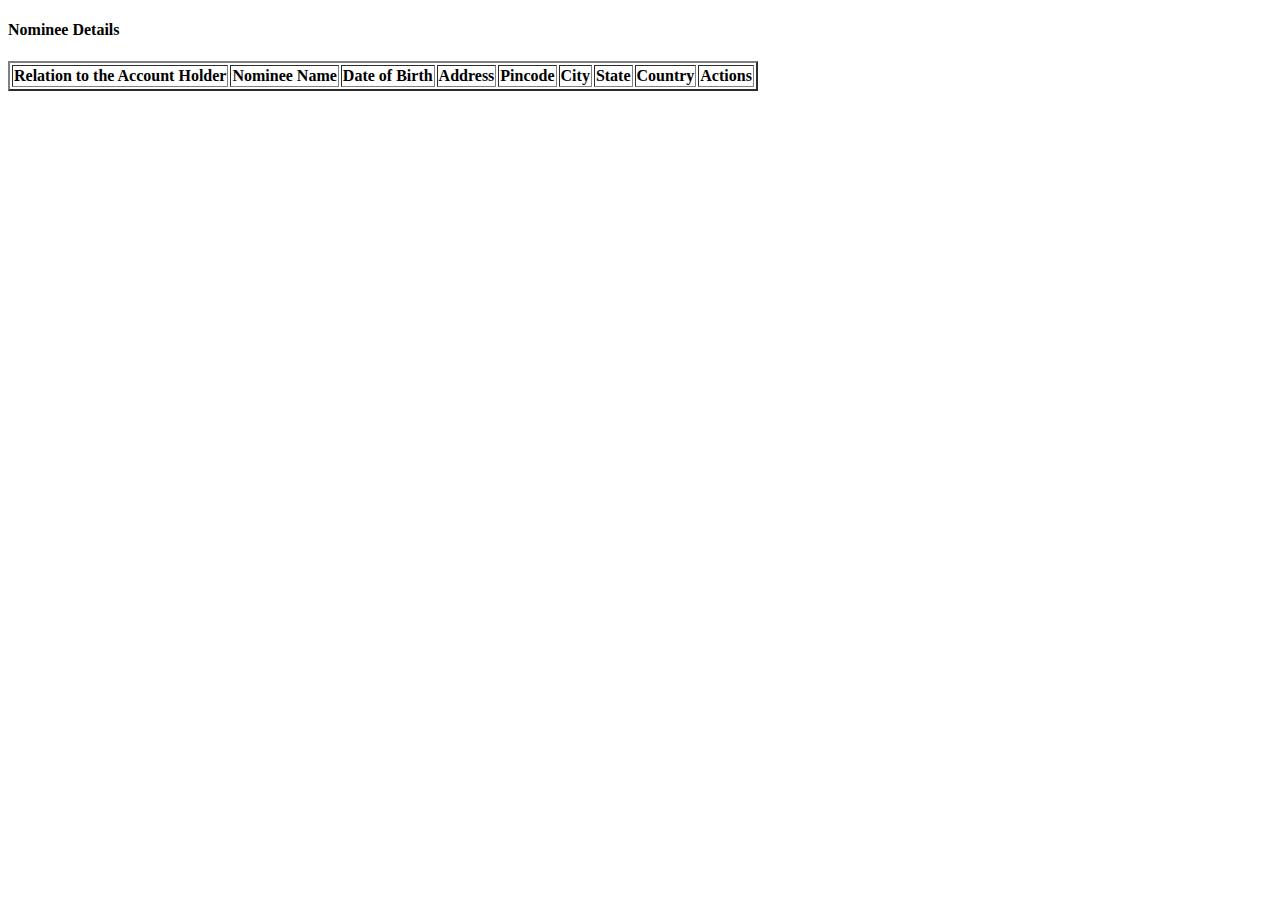
==== view.html @ 585f97f2 "API -Curd task" ====
<!DOCTYPE html>
<html>
    <head>
        <title>Details</title>
        <script src="index.js"></script>
    </head>
    <body onload="view_data()">
        <h4>Nominee Details</h4>
        <table id="nominee_table" border="2px solid black">
            <thead>
                <!-- <th>Id</th> -->
                <th>Relation to the Account Holder</th>
                <th>Nominee Name</th>
                <th>Date of Birth</th>
                <th>Address</th>
                <th>Pincode</th>
                <th>City</th>
                <th>State</th>
                <th>Country</th>
                <th>Actions</th>
            </thead>
            <tbody id="data">

            </tbody>
        </table>
    </body>
</html>
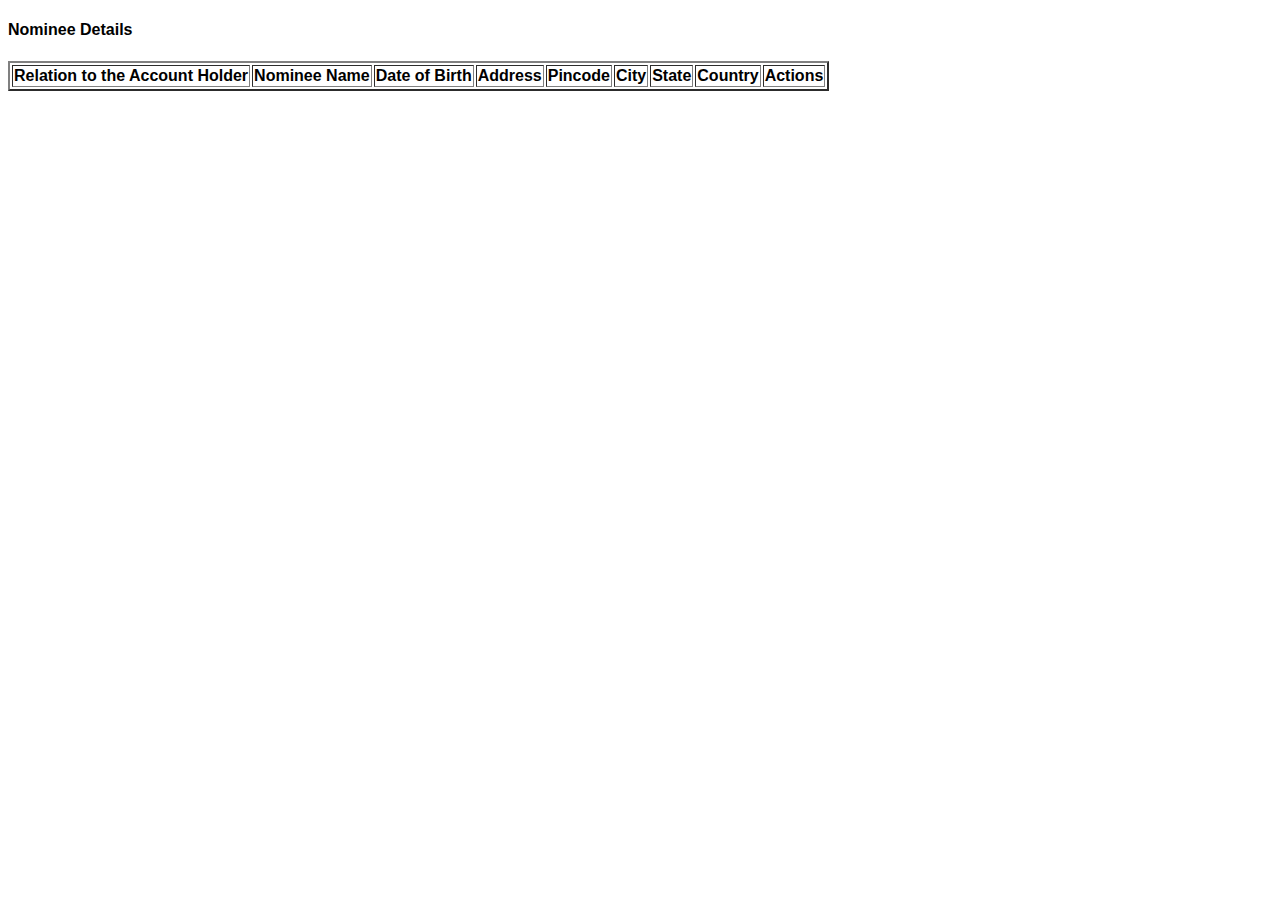
==== commit 7944cf82: "22june update" ====
--- a/view.html
+++ b/view.html
@@ -2,7 +2,7 @@
 <html>
     <head>
         <title>Details</title>
-        <script src="index.js"></script>
+        <link rel="stylesheet" type="text/css" href="style.css">
     </head>
     <body onload="view_data()">
         <h4>Nominee Details</h4>
@@ -23,5 +23,75 @@
 
             </tbody>
         </table>
+        <!-- <button id="myBtn">Open Modal</button> -->
+
+        <!-- The Modal -->
+        <div id="myModal" class="modal">
+
+        <!-- Modal content -->
+        <div class="modal-content">
+            <span class="close">&times;</span>
+            <p>
+                <h4>Edit Nominee Details</h4>
+                <form action="#">
+                    <div>
+                    <label for="relationship">Relationship : </label>
+                    <select id="edit_relationship" >
+                        <option value="null" selected disabled>Select an Option</option>
+                        <option value="Husband">Husband</option>
+                        <option value="Wife">Wife</option>
+                        <option value="Daughter">Daughter</option>
+                        <option value="Son">Son</option>
+                        <option value="Mother">Mother</option>
+                        <option value="Father">Father</option>
+                        <option value="Brother">Brother</option>
+                        <option value="Sister">Sister</option>
+                    </select>
+                    <span hidden id="check_relationship">Please select your relationship</span>
+    
+                    <br><label for="nominee name">Nominee Name : </label>
+                    <input type="text" id="edit_nominee_name" pattern="[A-z]{2,}">
+                    <span hidden id="check_nominee_name">Please select your Name</span>
+    
+                    <br><label for="dob">Date of Birth : </label>
+                    <input type="date" id="edit_dob" max="2023-06-16">
+                    <span hidden id="check_dob">Please select your Date of Birth</span>
+    
+                    <br><label for="address">Address </label><br>
+                    
+                        <div>
+                            <input type="radio" name="address" id="edit_new_add" value="new_add">Field to enter new address
+                            <input type="radio" name="address" id="edit_old_add" value="old_add">Same as my address
+                            <span hidden id="check_address">Please select your Address</span>
+                            <br><textarea rows="4" cols="50" id="address"></textarea>
+                        </div>
+    
+                    <br><label for="pincode">Pincode : </label>
+                    <input type="text" id="edit_pincode" >
+                    <span hidden id="check_pincode">Please select your Pincode</span>
+    
+                    <br><label for="city">city : </label>
+                    <input type="text" id="edit_city" >
+                    <span hidden id="check_city">Please select your City</span>
+    
+                    <br><label for="State">State : </label>
+                    <input type="text" id="edit_State" >
+                    <span hidden id="check_state">Please select your State</span>
+    
+                    <br><label for="Country">Country : </label>
+                    <input type="text" id="edit_Country" >
+                    <span hidden id="check_country">Please select your Country</span>
+    
+                    <br><input type="submit" value=" Save Details " onclick="edit_check_validations()">
+                    </div>
+                </form>
+            </p>
+        </div>
+
+        </div>
+        <script src="index.js"></script>
+        <script>
+            
+        </script>
     </body>
 </html>--- a/style.css
+++ b/style.css
@@ -0,0 +1,40 @@
+body {font-family: Arial, Helvetica, sans-serif;}
+            
+            /* The Modal (background) */
+            .modal {
+              display: none; /* Hidden by default */
+              position: fixed; /* Stay in place */
+              z-index: 1; /* Sit on top */
+              padding-top: 100px; /* Location of the box */
+              left: 0;
+              top: 0;
+              width: 100%; /* Full width */
+              height: 100%; /* Full height */
+              overflow: auto; /* Enable scroll if needed */
+              background-color: rgb(0,0,0); /* Fallback color */
+              background-color: rgba(0,0,0,0.4); /* Black w/ opacity */
+            }
+            
+            /* Modal Content */
+            .modal-content {
+              background-color: #fefefe;
+              margin: auto;
+              padding: 20px;
+              border: 1px solid #888;
+              width: 80%;
+            }
+            
+            /* The Close Button */
+            .close {
+              color: #aaaaaa;
+              float: right;
+              font-size: 28px;
+              font-weight: bold;
+            }
+            
+            .close:hover,
+            .close:focus {
+              color: #000;
+              text-decoration: none;
+              cursor: pointer;
+            }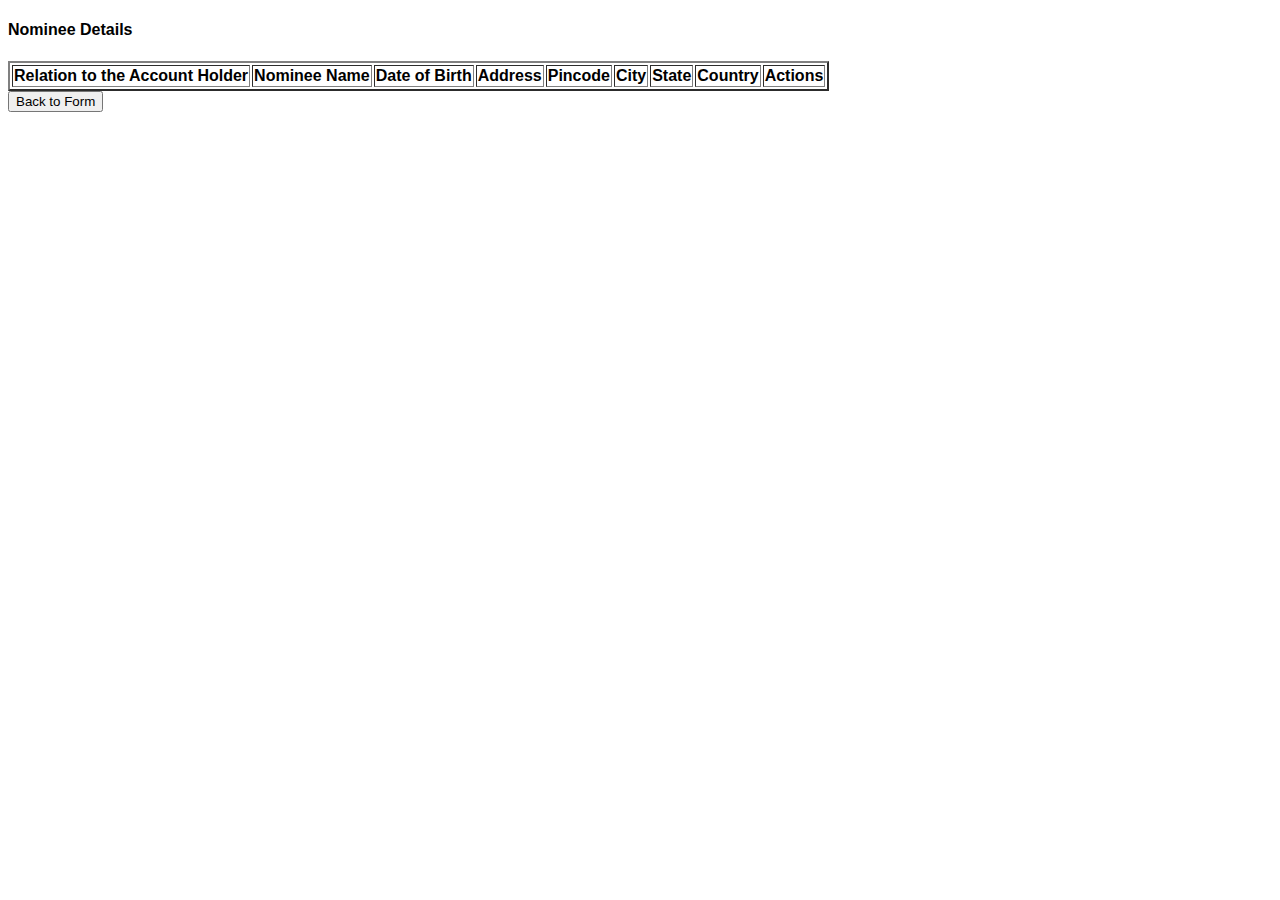
==== commit cb57cc73: "address & pincode update" ====
--- a/view.html
+++ b/view.html
@@ -82,7 +82,7 @@
                     <input type="text" id="edit_Country" >
                     <span hidden id="check_country">Please select your Country</span>
     
-                    <br><input type="submit" value=" Save Details " onclick="edit_check_validations()">
+                    <br><input type="submit" value=" Save Details " id="btn_id" onclick="edit_check_validations()">
                     </div>
                 </form>
             </p>
@@ -93,5 +93,6 @@
         <script>
             
         </script>
+        <button onclick="location.href='/'">Back to Form</button>
     </body>
 </html>